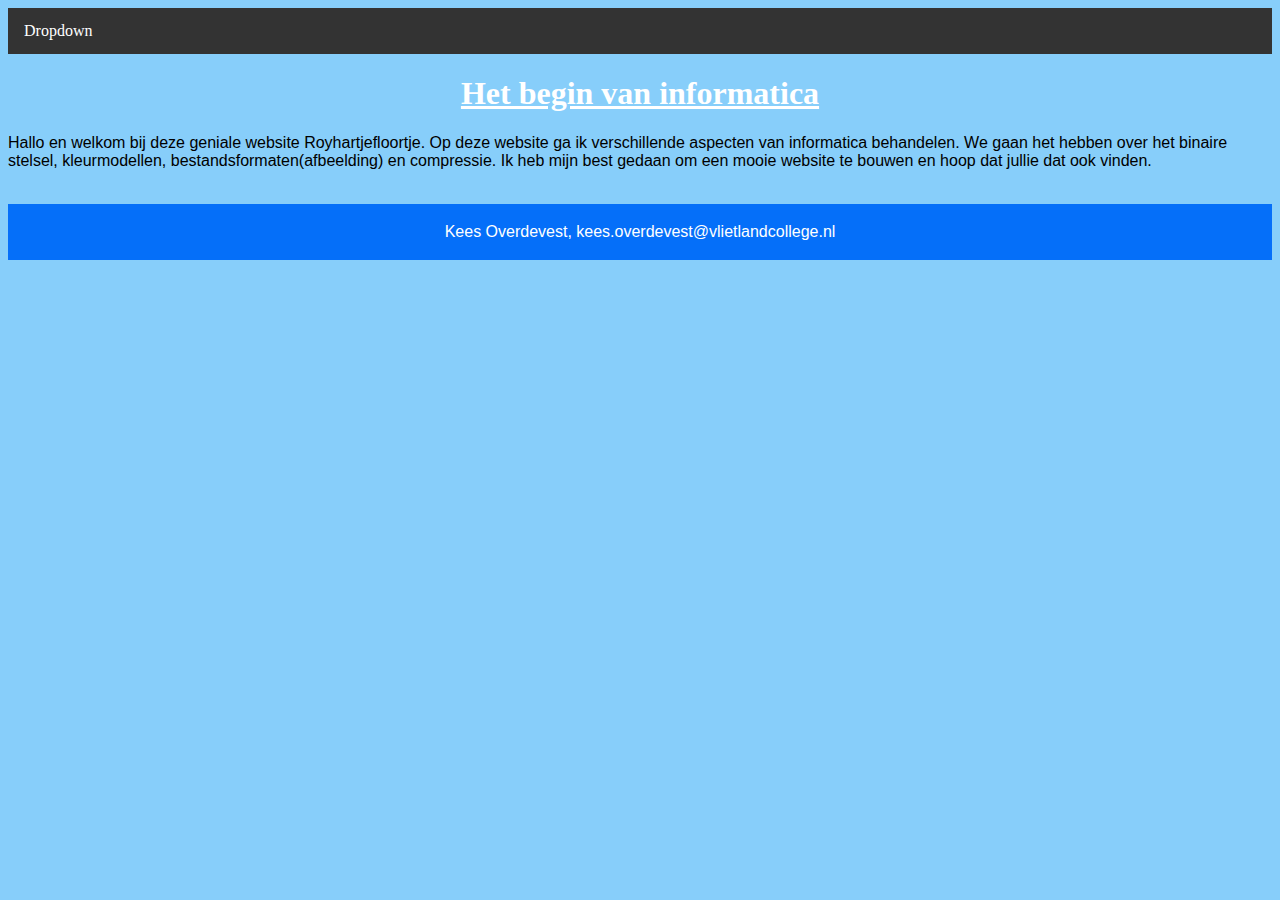
==== index.html @ 2f397cc7 "opslaan" ====
<!DOCTYPE html> <!--Dit is de homepage van mijn site-->
<html> <!--Dit is het html-element-->
    <head>
        <title>Het begin van de informatica</title>
        <link rel="stylesheet" type="text/css" href="opmaak.css">
        <meta charset="utf-8">
        <!--Hiermee geef ik de link naar mijn css-bestand aan-->
        <meta name="viewport" content="width=device-width, initial-scale=1.0">
        <!--Hiermee geef ik aan dat mijn website het ook op de telefoon doet-->
    </head>
    <body>          
        
        <ul>
            <div class="navbar">
  <div class="dropdown">
    <button class="dropbtn">Dropdown
      <i class="fa fa-caret-down"></i>
    </button>
    <div class="dropdown-content">
        <h3><li><a href="index.html">homepage</a></li>
            <li><a href="algemeneinfo.html">algemene-info</a></li>
            <li><a href="binairestelsel.html">binair stelsel</a></li>
            <li><a href="kleurmodellen.html">kleurmodellen</a></li>
            <li><a href="afbeeldingen.html">afbeeldingen</a></li>
            <li><a href="compressie.html">compressie</a></li>
            <li><a href="3-lagenmodel.html">3-lagenmodel</a></li>
            <li><a href="computerwerking.html">computerwerking</a></li>
            <!--In de 7 regels hierboven geef ik het menu aan wat op mijn website te zien is.-->
        </h3>
        </ul>
        <h1>Het begin van informatica</h1>
        <!--Hiermee geef ik de titel van mijn pagina aan-->
            
         <p>Hallo en welkom bij deze geniale website Royhartjefloortje. Op deze website ga ik 
            verschillende aspecten van informatica behandelen. We gaan het hebben over het 
            binaire stelsel, kleurmodellen, bestandsformaten(afbeelding) en compressie. Ik heb mijn 
            best gedaan om een mooie website te bouwen en hoop dat jullie dat ook vinden.
        </p>
        <!--Hiermee geef ik een alinea op mijn pagina weer-->
        <br>
        <div class="footer">
            <p>Kees Overdevest, kees.overdevest@vlietlandcollege.nl</p>
        </div>
        <!--Hiermee geef ik mijn footer aan--> 
    
    </body>
</html>
---- opmaak.css ----
body {
  background-color: lightskyblue;
  }
  /*Hiermee geef ik de achtergrond kleur van mijn website aan*/
  h1 {
    color: white;
    text-align: center;
    text-decoration-line: underline;
  }
  /*Hiermee geef ik de letterkleur, plaats en een lijn onder de titel aan*/
  p {
    font-family: Arial;
    font-size: medium;
  }
  /*Hiermee geef ik de lettertype en lettergrote aan van mijn tekst*/
  ul
  a:link, a:visited {
    background-color:rgb(5, 111, 249);
    color: black;
    padding: 14px 16px;
    width: 215px;
    text-align: center;
    text-decoration: none;
    display: inline-block;
  }
  /*Hiermee geef ik de lay-out van mijn menu aan, knopkleur, tekstkleur, grootte, tekstplek*/
  a:hover, a:active {
    background-color:rgb(5, 111, 249);
  }
  /*Hiermee geef ik de achtergrondkleur van mijn menu aan*/

  ul {
    list-style-type: none;
    margin: 0;
    padding: 0;
    overflow: hidden;
    background-color: rgb(0, 0, 7);
  } 

  li {
    float: left;
  }
  /*Hiermee geef ik aan dat mijn menuknoppen links aan elkaar staan*/

  .footer {
    background-color:rgb(5, 111, 249);
    padding: 3px;
    color: white;
    text-align: center;
 }
 /*Hiermee geef ik mijn footer aan*/
  
  
  li a {
    display: block;
    color: rgb(5, 111, 249);
    text-align: center;
    padding: 14px 16px;
    text-decoration: none;
  }
  /*Hiermee geef ik de lay-out van mijn link naar een video aan*/

  li a:hover:not(.active) {
    background-color: lightskyblue;
  }
  /*Hiermee geef ik mijn knoppenkleur aan als je over de knop beweegt*/
<html>
<head>
<meta name="viewport" content="width=device-width, initial-scale=1">
<link rel="stylesheet" href="https://cdnjs.cloudflare.com/ajax/libs/font-awesome/4.7.0/css/font-awesome.min.css">
<style>
body {
  font-family: Arial, Helvetica, sans-serif;
}

.navbar {
  overflow: hidden;
  background-color: #333;
}

.navbar a {
  float: left;
  font-size: 16px;
  color: white;
  text-align: center;
  padding: 14px 16px;
  text-decoration: none;
}

.dropdown {
  float: left;
  overflow: hidden;
}

.dropdown .dropbtn {
  font-size: 16px;  
  border: none;
  outline: none;
  color: white;
  padding: 14px 16px;
  background-color: inherit;
  font-family: inherit;
  margin: 0;
}

.navbar a:hover, .dropdown:hover .dropbtn {
  background-color: blue;
}

.dropdown-content {
  display: none;
  position: absolute;
  background-color: #f9f9f9;
  min-width: 160px;
  box-shadow: 0px 8px 16px 0px rgba(0,0,0,0.2);
  z-index: 1;
}

.dropdown-content a {
  float: none;
  color: black;
  padding: 12px 16px;
  text-decoration: none;
  display: block;
  text-align: left;
}

.dropdown-content a:hover {
  background-color: #ddd;
}

.dropdown:hover .dropdown-content {
  display: block;
}
</style>
</head>
<body style="background-color:white;">

<div class="navbar">
  <div class="dropdown">
    <button class="dropbtn">Dropdown 
      <i class="fa fa-caret-down"></i>
    </button>
    <div class="dropdown-content">
      <a href="#">Link 1</a>
      <a href="#">Link 2</a>
      <a href="#">Link 3</a>
    </div>
  </div> 
</div>

<h3>Dropdown Menu inside a Navigation Bar</h3>
<p>Hover over the "Dropdown" link to see the dropdown menu.</p>

</body>
</html>
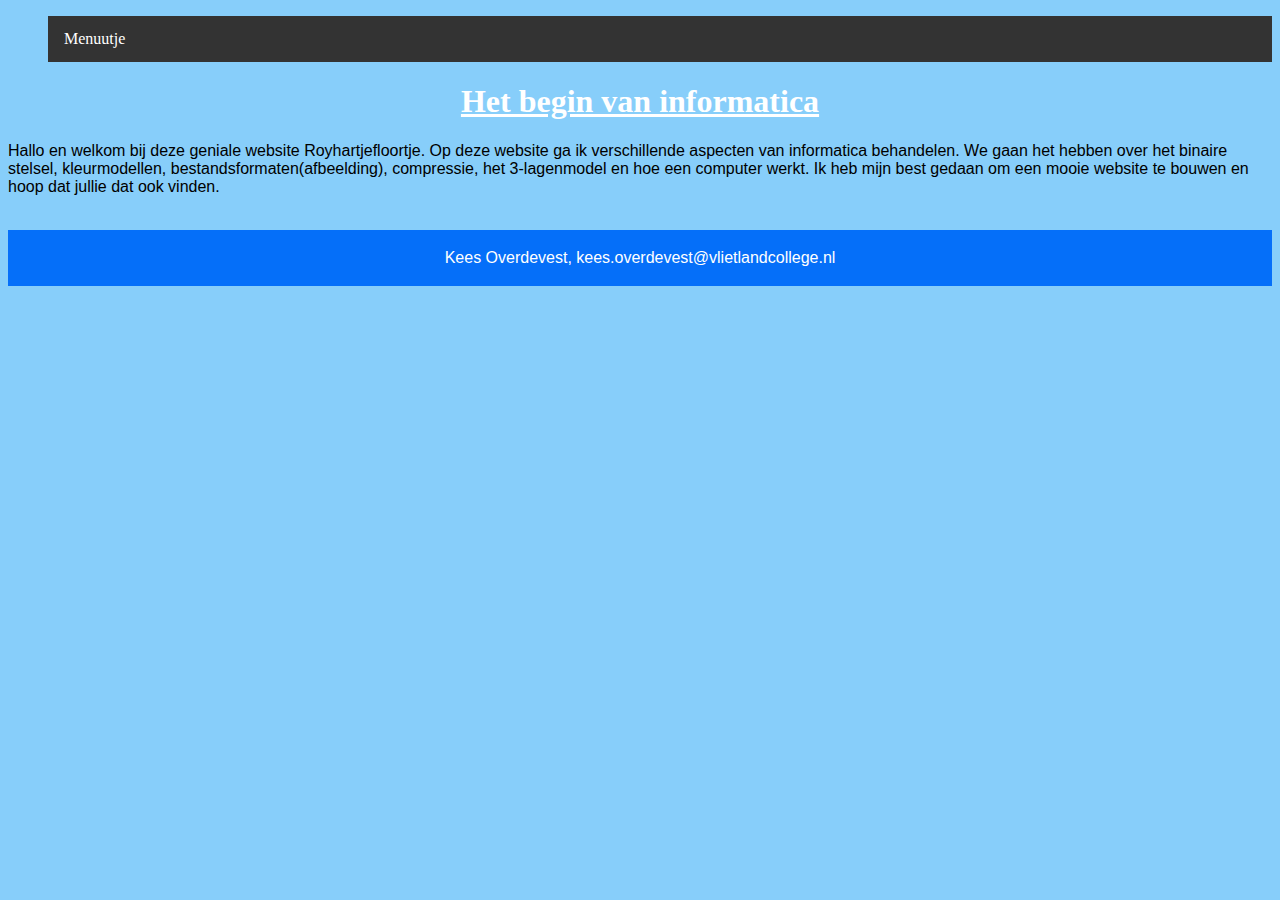
==== commit f5ad2d13: "aanpassing afbeelding" ====
--- a/index.html
+++ b/index.html
@@ -13,18 +13,19 @@
         <ul>
             <div class="navbar">
   <div class="dropdown">
-    <button class="dropbtn">Dropdown
+    <button class="dropbtn">Menuutje
       <i class="fa fa-caret-down"></i>
     </button>
     <div class="dropdown-content">
-        <h3><li><a href="index.html">homepage</a></li>
-            <li><a href="algemeneinfo.html">algemene-info</a></li>
-            <li><a href="binairestelsel.html">binair stelsel</a></li>
-            <li><a href="kleurmodellen.html">kleurmodellen</a></li>
-            <li><a href="afbeeldingen.html">afbeeldingen</a></li>
-            <li><a href="compressie.html">compressie</a></li>
-            <li><a href="3-lagenmodel.html">3-lagenmodel</a></li>
-            <li><a href="computerwerking.html">computerwerking</a></li>
+        <h3><a href="index.html">homepage</a>
+            <a href="algemeneinfo.html">algemene-info</a>
+            <a href="binairestelsel.html">binair stelsel</a>
+            <a href="kleurmodellen.html">kleurmodellen</a>
+            <a href="afbeeldingen.html">afbeeldingen</a>
+            <a href="compressie.html">compressie</a>
+            <a href="3-lagenmodel.html">3-lagenmodel</a>
+            <a href="computerwerking.html">computerwerking</a>
+            <a href="uitlegvideo.html">uitlegvideo</a>
             <!--In de 7 regels hierboven geef ik het menu aan wat op mijn website te zien is.-->
         </h3>
         </ul>
@@ -33,8 +34,8 @@
             
          <p>Hallo en welkom bij deze geniale website Royhartjefloortje. Op deze website ga ik 
             verschillende aspecten van informatica behandelen. We gaan het hebben over het 
-            binaire stelsel, kleurmodellen, bestandsformaten(afbeelding) en compressie. Ik heb mijn 
-            best gedaan om een mooie website te bouwen en hoop dat jullie dat ook vinden.
+            binaire stelsel, kleurmodellen, bestandsformaten(afbeelding), compressie, het 3-lagenmodel en 
+            hoe een computer werkt. Ik heb mijn best gedaan om een mooie website te bouwen en hoop dat jullie dat ook vinden.
         </p>
         <!--Hiermee geef ik een alinea op mijn pagina weer-->
         <br>
--- a/opmaak.css
+++ b/opmaak.css
@@ -29,17 +29,7 @@
   }
   /*Hiermee geef ik de achtergrondkleur van mijn menu aan*/
 
-  ul {
-    list-style-type: none;
-    margin: 0;
-    padding: 0;
-    overflow: hidden;
-    background-color: rgb(0, 0, 7);
-  } 
-
-  li {
-    float: left;
-  }
+  
   /*Hiermee geef ik aan dat mijn menuknoppen links aan elkaar staan*/
 
   .footer {
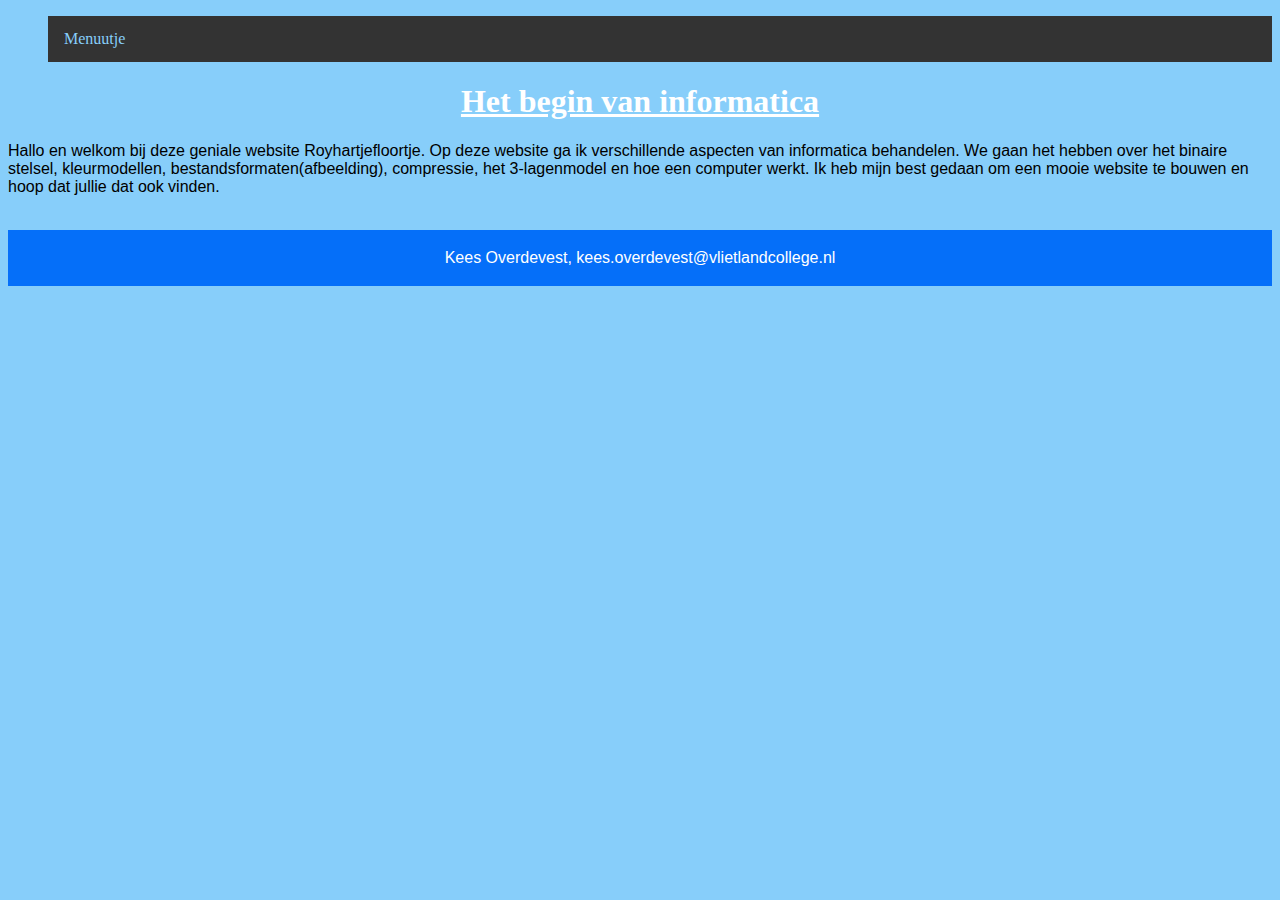
==== commit 7d8888e8: "aanpassing dropdownmenu" ====
--- a/index.html
+++ b/index.html
@@ -23,6 +23,13 @@
             <a href="kleurmodellen.html">kleurmodellen</a>
             <a href="afbeeldingen.html">afbeeldingen</a>
             <a href="compressie.html">compressie</a>
+
+            <div class="navbar">
+                <div class="dropdown">
+                    <button class="dropbtn">menuutje A6
+                        <i class="fa fa-caret-down"></i>
+                              </button>
+                              <div class="dropdown-content">   
             <a href="3-lagenmodel.html">3-lagenmodel</a>
             <a href="computerwerking.html">computerwerking</a>
             <a href="uitlegvideo.html">uitlegvideo</a>
--- a/opmaak.css
+++ b/opmaak.css
@@ -29,8 +29,6 @@
   }
   /*Hiermee geef ik de achtergrondkleur van mijn menu aan*/
 
-  
-  /*Hiermee geef ik aan dat mijn menuknoppen links aan elkaar staan*/
 
   .footer {
     background-color:rgb(5, 111, 249);
@@ -86,7 +84,7 @@
   font-size: 16px;  
   border: none;
   outline: none;
-  color: white;
+  color:lightskyblue;
   padding: 14px 16px;
   background-color: inherit;
   font-family: inherit;
@@ -100,10 +98,10 @@
 .dropdown-content {
   display: none;
   position: absolute;
-  background-color: #f9f9f9;
+  background-color: lightskyblue;
   min-width: 160px;
-  box-shadow: 0px 8px 16px 0px rgba(0,0,0,0.2);
-  z-index: 1;
+  box-shadow: 0px 15px 25px 0px rgba(0,0,0,0.2);
+  z-index: 10;
 }
 
 .dropdown-content a {
@@ -116,7 +114,7 @@
 }
 
 .dropdown-content a:hover {
-  background-color: #ddd;
+  background-color: lightskyblue;
 }
 
 .dropdown:hover .dropdown-content {
@@ -141,6 +139,7 @@
 
 <h3>Dropdown Menu inside a Navigation Bar</h3>
 <p>Hover over the "Dropdown" link to see the dropdown menu.</p>
+/*hiermee geef ik mijn dropdownmenu aan*/
 
 </body>
 </html>
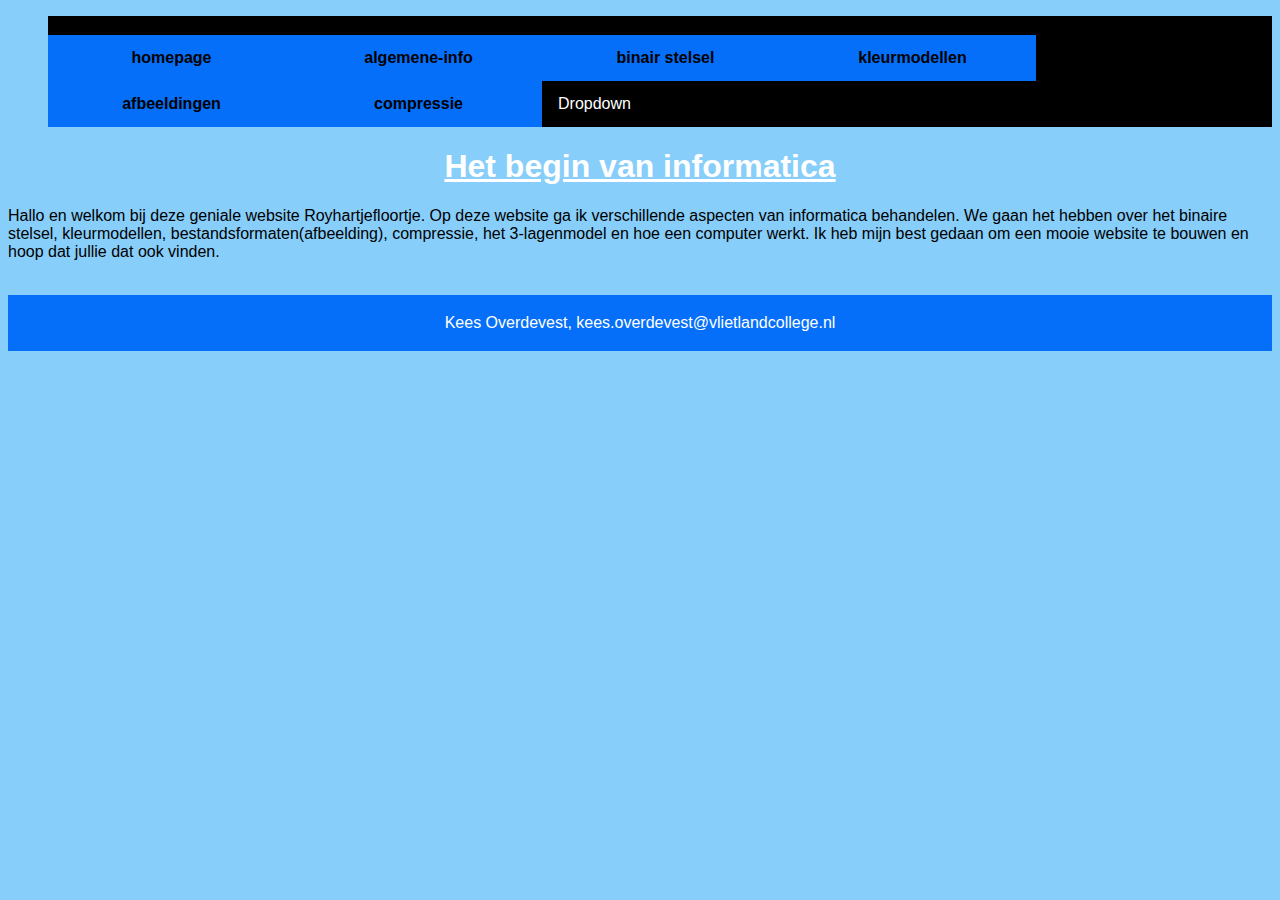
==== commit aa58b30f: "aanpassing dropdown en css" ====
--- a/index.html
+++ b/index.html
@@ -12,27 +12,23 @@
         
         <ul>
             <div class="navbar">
-  <div class="dropdown">
-    <button class="dropbtn">Menuutje
-      <i class="fa fa-caret-down"></i>
-    </button>
-    <div class="dropdown-content">
         <h3><a href="index.html">homepage</a>
             <a href="algemeneinfo.html">algemene-info</a>
             <a href="binairestelsel.html">binair stelsel</a>
             <a href="kleurmodellen.html">kleurmodellen</a>
             <a href="afbeeldingen.html">afbeeldingen</a>
-            <a href="compressie.html">compressie</a>
-
-            <div class="navbar">
-                <div class="dropdown">
-                    <button class="dropbtn">menuutje A6
-                        <i class="fa fa-caret-down"></i>
-                              </button>
-                              <div class="dropdown-content">   
+            <a href="compressie.html">compressie</a> 
+            <div class="dropdown">
+                <button class="dropbtn" onclick="myFunction()">Dropdown
+                  <i class="fa fa-caret-down"></i>
+                </button>
+                <div class="dropdown-content" id="myDropdown">
             <a href="3-lagenmodel.html">3-lagenmodel</a>
             <a href="computerwerking.html">computerwerking</a>
             <a href="uitlegvideo.html">uitlegvideo</a>
+            <div/>
+            <div/>
+            <div/>
             <!--In de 7 regels hierboven geef ik het menu aan wat op mijn website te zien is.-->
         </h3>
         </ul>
--- a/opmaak.css
+++ b/opmaak.css
@@ -1,150 +1,126 @@
-body {
-  background-color: lightskyblue;
-  }
-  /*Hiermee geef ik de achtergrond kleur van mijn website aan*/
-  h1 {
-    color: white;
-    text-align: center;
-    text-decoration-line: underline;
-  }
-  /*Hiermee geef ik de letterkleur, plaats en een lijn onder de titel aan*/
-  p {
-    font-family: Arial;
-    font-size: medium;
-  }
-  /*Hiermee geef ik de lettertype en lettergrote aan van mijn tekst*/
-  ul
-  a:link, a:visited {
-    background-color:rgb(5, 111, 249);
-    color: black;
-    padding: 14px 16px;
-    width: 215px;
-    text-align: center;
-    text-decoration: none;
-    display: inline-block;
-  }
-  /*Hiermee geef ik de lay-out van mijn menu aan, knopkleur, tekstkleur, grootte, tekstplek*/
-  a:hover, a:active {
-    background-color:rgb(5, 111, 249);
-  }
-  /*Hiermee geef ik de achtergrondkleur van mijn menu aan*/
-
-
-  .footer {
-    background-color:rgb(5, 111, 249);
-    padding: 3px;
-    color: white;
-    text-align: center;
- }
- /*Hiermee geef ik mijn footer aan*/
-  
-  
-  li a {
-    display: block;
-    color: rgb(5, 111, 249);
-    text-align: center;
-    padding: 14px 16px;
-    text-decoration: none;
-  }
-  /*Hiermee geef ik de lay-out van mijn link naar een video aan*/
-
-  li a:hover:not(.active) {
-    background-color: lightskyblue;
-  }
-  /*Hiermee geef ik mijn knoppenkleur aan als je over de knop beweegt*/
-<html>
-<head>
-<meta name="viewport" content="width=device-width, initial-scale=1">
-<link rel="stylesheet" href="https://cdnjs.cloudflare.com/ajax/libs/font-awesome/4.7.0/css/font-awesome.min.css">
-<style>
-body {
-  font-family: Arial, Helvetica, sans-serif;
-}
-
-.navbar {
-  overflow: hidden;
-  background-color: #333;
-}
-
-.navbar a {
-  float: left;
-  font-size: 16px;
-  color: white;
-  text-align: center;
-  padding: 14px 16px;
-  text-decoration: none;
-}
-
-.dropdown {
-  float: left;
-  overflow: hidden;
-}
-
-.dropdown .dropbtn {
-  font-size: 16px;  
-  border: none;
-  outline: none;
-  color:lightskyblue;
-  padding: 14px 16px;
-  background-color: inherit;
-  font-family: inherit;
-  margin: 0;
-}
-
-.navbar a:hover, .dropdown:hover .dropbtn {
-  background-color: blue;
-}
-
-.dropdown-content {
-  display: none;
-  position: absolute;
-  background-color: lightskyblue;
-  min-width: 160px;
-  box-shadow: 0px 15px 25px 0px rgba(0,0,0,0.2);
-  z-index: 10;
-}
-
-.dropdown-content a {
-  float: none;
-  color: black;
-  padding: 12px 16px;
-  text-decoration: none;
-  display: block;
-  text-align: left;
-}
-
-.dropdown-content a:hover {
-  background-color: lightskyblue;
-}
-
-.dropdown:hover .dropdown-content {
-  display: block;
-}
-</style>
-</head>
-<body style="background-color:white;">
-
-<div class="navbar">
-  <div class="dropdown">
-    <button class="dropbtn">Dropdown 
-      <i class="fa fa-caret-down"></i>
-    </button>
-    <div class="dropdown-content">
-      <a href="#">Link 1</a>
-      <a href="#">Link 2</a>
-      <a href="#">Link 3</a>
-    </div>
-  </div> 
-</div>
-
-<h3>Dropdown Menu inside a Navigation Bar</h3>
-<p>Hover over the "Dropdown" link to see the dropdown menu.</p>
-/*hiermee geef ik mijn dropdownmenu aan*/
-
-</body>
-</html>
-  
-  
-  
-  
-  
+body {
+  background-color: lightskyblue;
+  }
+  /*Hiermee geef ik de achtergrond kleur van mijn website aan*/
+  h1 {
+    color: white;
+    text-align: center;
+    text-decoration-line: underline;
+  }
+  /*Hiermee geef ik de letterkleur, plaats en een lijn onder de titel aan*/
+  p {
+    font-family: Arial;
+    font-size: medium;
+  }
+  /*Hiermee geef ik de lettertype en lettergrote aan van mijn tekst*/
+  ul
+  a:link, a:visited {
+    background-color:rgb(5, 111, 249);
+    color: black;
+    padding: 14px 16px;
+    width: 215px;
+    text-align: center;
+    text-decoration: none;
+    display:block;
+  }
+  /*Hiermee geef ik de lay-out van mijn menu aan, knopkleur, tekstkleur, grootte, tekstplek*/
+  a:hover, a:active {
+    background-color:rgb(5, 111, 249);
+  }
+  /*Hiermee geef ik de achtergrondkleur van mijn menu aan*/
+
+
+  .footer {
+    background-color:rgb(5, 111, 249);
+    padding: 3px;
+    color: white;
+    text-align: center;
+ }
+ /*Hiermee geef ik mijn footer aan*/
+  
+  
+  li a {
+    display: block;
+    color: rgb(5, 111, 249);
+    text-align: center;
+    padding: 14px 16px;
+    text-decoration: none;
+  }
+  /*Hiermee geef ik de lay-out van mijn link naar een video aan*/
+
+  li a:hover:not(.active) {
+    background-color: lightskyblue;
+  }
+  /*Hiermee geef ik mijn knoppenkleur aan als je over de knop beweegt*/
+
+body {
+  font-family: Arial, Helvetica, sans-serif;
+}
+
+.navbar {
+  overflow: hidden;
+  background-color: black;
+  font-family: Arial, Arial, Arial;
+}
+
+.navbar a {
+  float: left;
+  font-size: 16px;
+  color: white;
+  text-align: center;
+  padding: 14px 16px;
+  text-decoration: none;
+}
+
+.dropdown {
+  float: left;
+  overflow: hidden;
+}
+
+.dropdown .dropbtn {
+  cursor: pointer;
+  font-size: 16px;  
+  border: none;
+  outline: none;
+  color: white;
+  padding: 14px 16px;
+  background-color: inherit;
+  font-family: inherit;
+  margin: 0;
+}
+
+.navbar a:hover, .dropdown:hover .dropbtn, .dropbtn:focus {
+  background-color: lightskyblue;
+}
+
+.dropdown-content {
+  display: none;
+  position: absolute;
+  background-color: #f9f9f9;
+  min-width: 160px;
+  box-shadow: 0px 8px 16px 0px rgba(0,0,0,0.2);
+  z-index: 1;
+}
+
+.dropdown-content a {
+  float: none;
+  color: black;
+  padding: 12px 16px;
+  text-decoration: none;
+  display: block;
+  text-align: left;
+}
+
+.dropdown-content a:hover {
+  background-color: #ddd;
+}
+
+.show {
+  display: block;
+}
+
+  
+  
+  
+  
+  
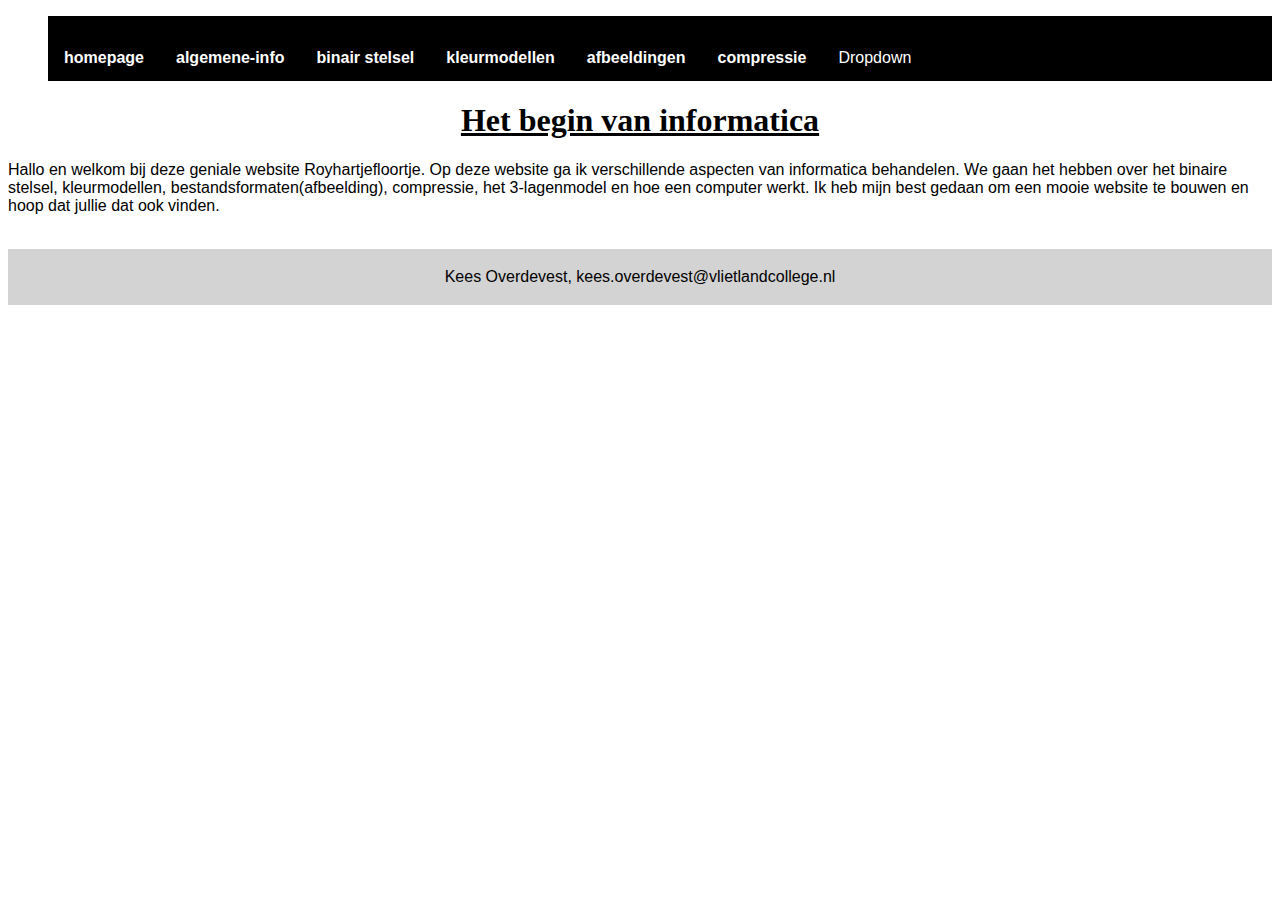
==== commit 1346d495: "toevoegen script" ====
--- a/index.html
+++ b/index.html
@@ -30,6 +30,24 @@
             <div/>
             <div/>
             <!--In de 7 regels hierboven geef ik het menu aan wat op mijn website te zien is.-->
+            <script>
+                /* When the user clicks on the button, 
+                toggle between hiding and showing the dropdown content */
+                function myFunction() {
+                  document.getElementById("myDropdown").classList.toggle("show");
+                }
+                
+                // Close the dropdown if the user clicks outside of it
+                window.onclick = function(e) {
+                  if (!e.target.matches('.dropbtn')) {
+                  var myDropdown = document.getElementById("myDropdown");
+                    if (myDropdown.classList.contains('show')) {
+                      myDropdown.classList.remove('show');
+                    }
+                  }
+                }
+                </script>
+                
         </h3>
         </ul>
         <h1>Het begin van informatica</h1>
--- a/opmaak.css
+++ b/opmaak.css
@@ -1,9 +1,9 @@
 body {
-  background-color: lightskyblue;
+  background-color:white;
   }
   /*Hiermee geef ik de achtergrond kleur van mijn website aan*/
   h1 {
-    color: white;
+    color: black;
     text-align: center;
     text-decoration-line: underline;
   }
@@ -13,17 +13,6 @@
     font-size: medium;
   }
   /*Hiermee geef ik de lettertype en lettergrote aan van mijn tekst*/
-  ul
-  a:link, a:visited {
-    background-color:rgb(5, 111, 249);
-    color: black;
-    padding: 14px 16px;
-    width: 215px;
-    text-align: center;
-    text-decoration: none;
-    display:block;
-  }
-  /*Hiermee geef ik de lay-out van mijn menu aan, knopkleur, tekstkleur, grootte, tekstplek*/
   a:hover, a:active {
     background-color:rgb(5, 111, 249);
   }
@@ -31,9 +20,9 @@
 
 
   .footer {
-    background-color:rgb(5, 111, 249);
+    background-color:lightgrey;
     padding: 3px;
-    color: white;
+    color: black;
     text-align: center;
  }
  /*Hiermee geef ik mijn footer aan*/
@@ -48,14 +37,7 @@
   }
   /*Hiermee geef ik de lay-out van mijn link naar een video aan*/
 
-  li a:hover:not(.active) {
-    background-color: lightskyblue;
-  }
-  /*Hiermee geef ik mijn knoppenkleur aan als je over de knop beweegt*/
-
-body {
-  font-family: Arial, Helvetica, sans-serif;
-}
+body 
 
 .navbar {
   overflow: hidden;
@@ -90,7 +72,7 @@
 }
 
 .navbar a:hover, .dropdown:hover .dropbtn, .dropbtn:focus {
-  background-color: lightskyblue;
+  background-color: lightgrey;
 }
 
 .dropdown-content {
@@ -119,8 +101,7 @@
   display: block;
 }
 
+
   
   
   
-  
-  
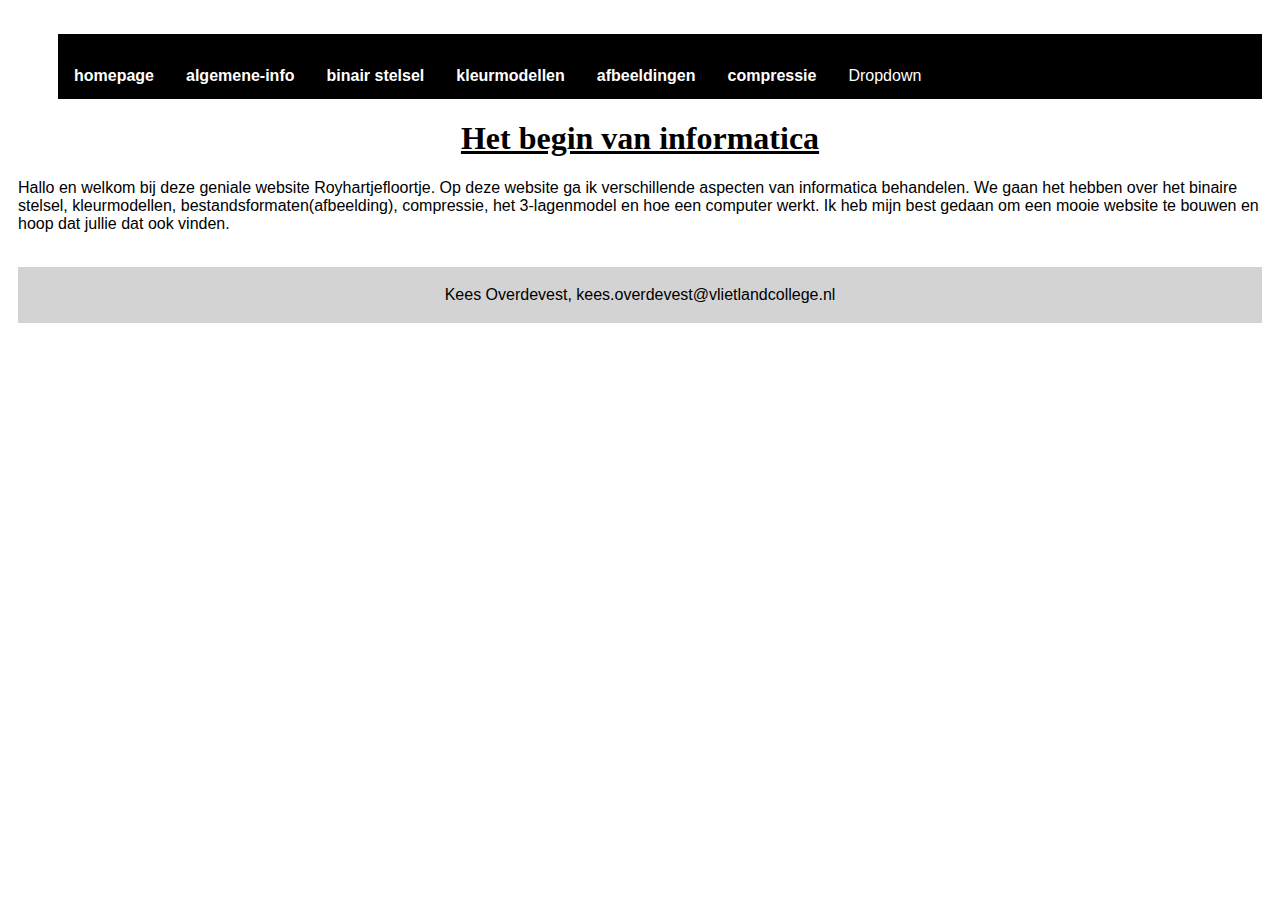
==== commit 566c39b6: "aanpassing commentaar" ====
--- a/index.html
+++ b/index.html
@@ -29,7 +29,7 @@
             <div/>
             <div/>
             <div/>
-            <!--In de 7 regels hierboven geef ik het menu aan wat op mijn website te zien is.-->
+            <!--In de regels hierboven geef ik het menu aan wat op mijn website te zien is.-->
             <script>
                 /* When the user clicks on the button, 
                 toggle between hiding and showing the dropdown content */
@@ -47,7 +47,7 @@
                   }
                 }
                 </script>
-                
+                <!--Hierdoor doet mijn dropdown het-->
         </h3>
         </ul>
         <h1>Het begin van informatica</h1>
--- a/opmaak.css
+++ b/opmaak.css
@@ -36,8 +36,14 @@
     text-decoration: none;
   }
   /*Hiermee geef ik de lay-out van mijn link naar een video aan*/
-
-body 
+  
+body {
+  background-image: url("afbeelding.jpg");
+  background-repeat: no-repeat;
+  background-attachment: fixed;
+  background-size: cover;
+  padding: 10px;
+}
 
 .navbar {
   overflow: hidden;
@@ -100,6 +106,8 @@
 .show {
   display: block;
 }
+/*hiermee geef ik mijn dropdownmenu aan*/
+
 
 
   
